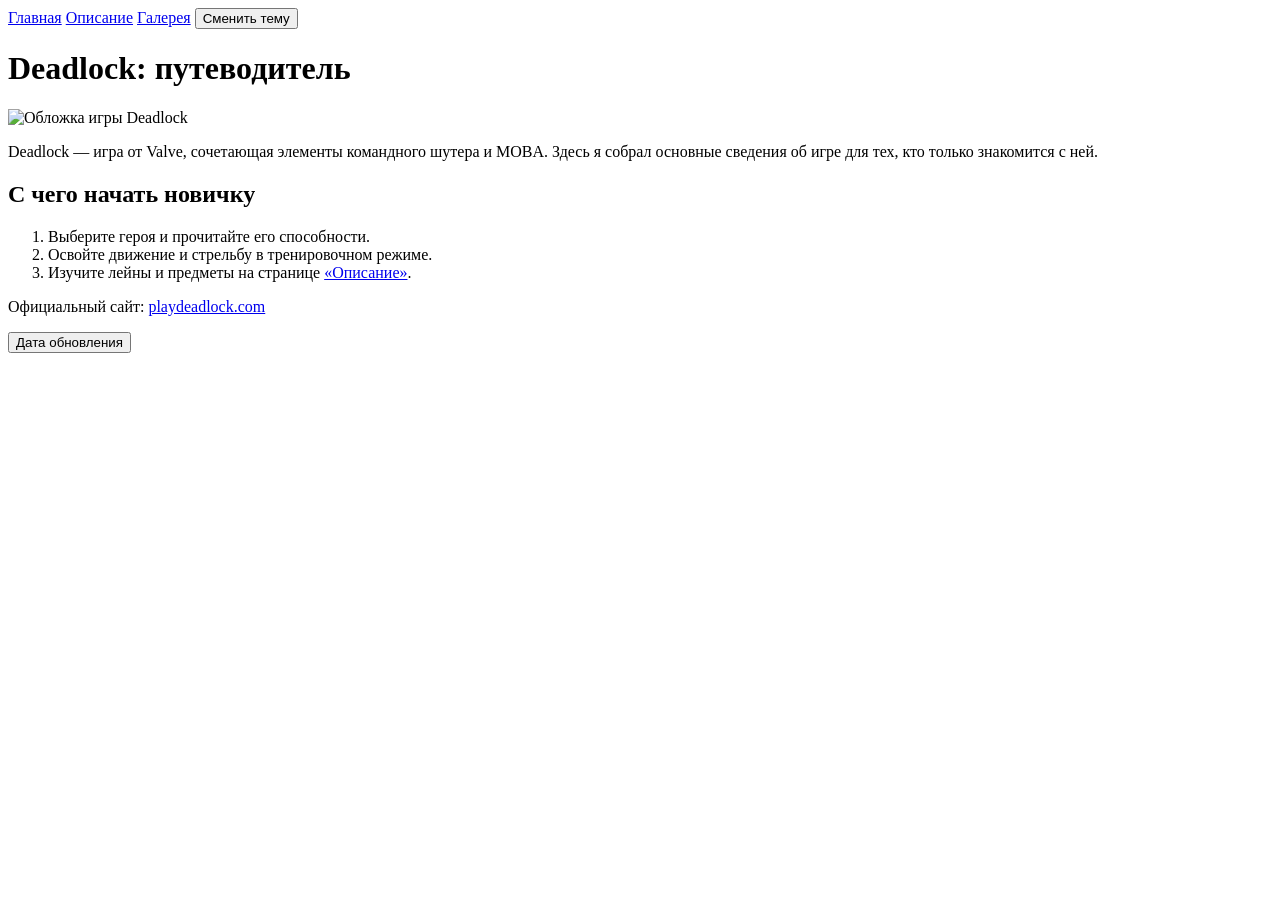
==== index.html @ c5414301 "Расписал страницу index" ====
<!doctype html>
<html lang="ru">
<head>
  <meta charset="UTF-8">
  <meta name="viewport" content="width=device-width, initial-scale=1">
  <meta name="description" content="Путеводитель по игре Deadlock">
  <title>Deadlock — главная</title>
  <link rel="stylesheet" href="style.css">
  <script src="script.js" defer></script>
</head>
<body>
  <nav>
    <a href="index.html">Главная</a>
    <a href="world.html">Описание</a>
    <a href="gallery.html">Галерея</a>
    <button id="theme">Сменить тему</button>
  </nav>

  <main>
    <h1>Deadlock: путеводитель</h1>
    <img class="left" src="images/cover.jpg" alt="Обложка игры Deadlock" width="300">
    <p>Deadlock — игра от Valve, сочетающая элементы командного шутера и MOBA. Здесь я собрал основные сведения об игре для тех, кто только знакомится с ней.</p>

    <h2>С чего начать новичку</h2>
    <ol>
      <li>Выберите героя и прочитайте его способности.</li>
      <li>Освойте движение и стрельбу в тренировочном режиме.</li>
      <li>Изучите лейны и предметы на странице <a href="world.html">«Описание»</a>.</li>
    </ol>

    <p>Официальный сайт: <a href="https://www.playdeadlock.com/" target="_blank">playdeadlock.com</a></p>
    <button id="date">Дата обновления</button>
  </main>
</body>
</html>
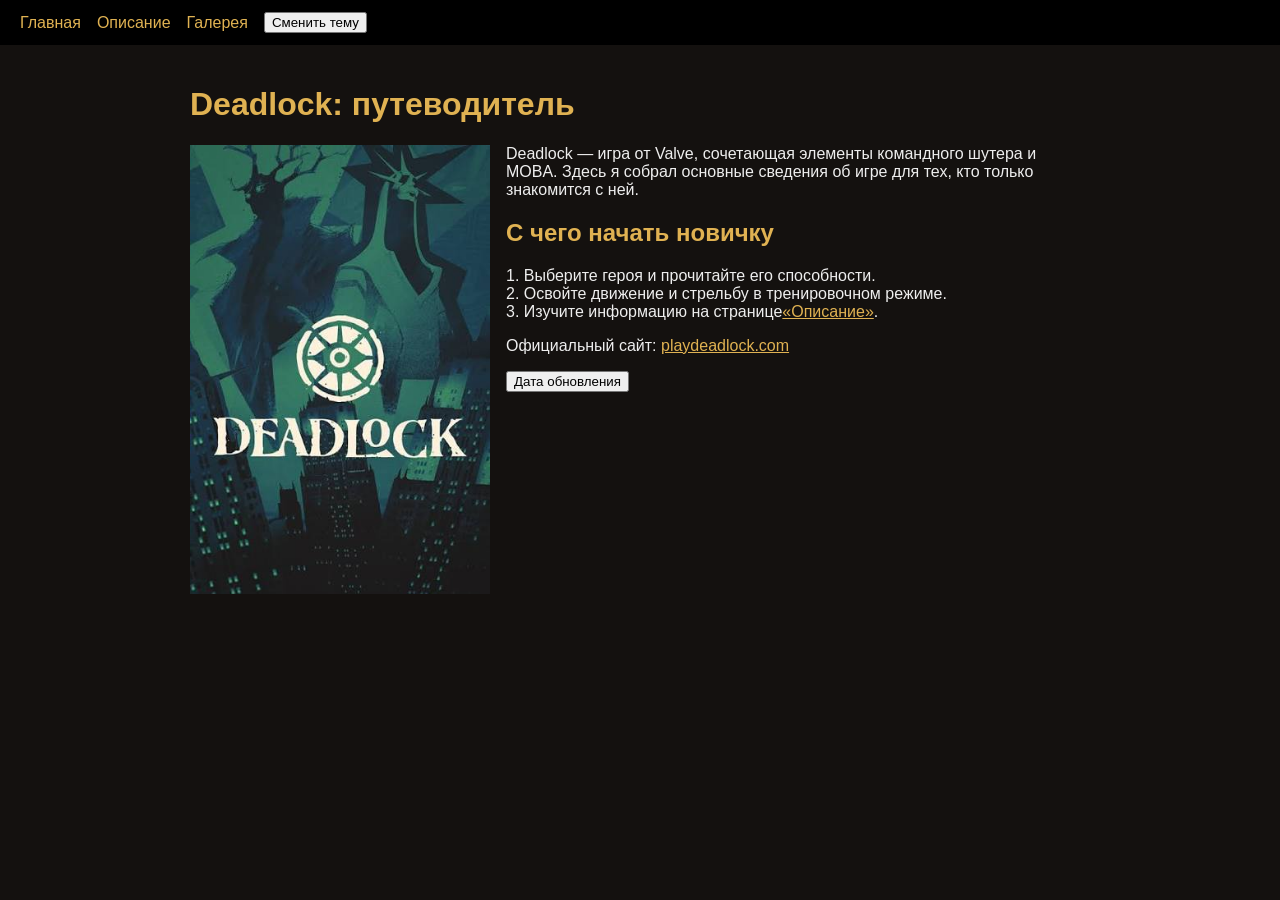
==== commit fcf45a43: "Исправил текст" ====
--- a/index.html
+++ b/index.html
@@ -25,7 +25,7 @@
     <ol>
       <li>Выберите героя и прочитайте его способности.</li>
       <li>Освойте движение и стрельбу в тренировочном режиме.</li>
-      <li>Изучите лейны и предметы на странице <a href="world.html">«Описание»</a>.</li>
+      <li>Изучите информацию на странице<a href="world.html">«Описание»</a>.</li>
     </ol>
 
     <p>Официальный сайт: <a href="https://www.playdeadlock.com/" target="_blank">playdeadlock.com</a></p>
--- a/style.css
+++ b/style.css
@@ -0,0 +1,15 @@
+body { font-family: Arial, sans-serif; margin: 0; background: #14110f; color: #eee; }
+nav { background: #000; padding: 12px 20px; display: flex; gap: 16px; align-items: center; }
+nav a { color: #e0b252; text-decoration: none; }
+main { max-width: 900px; margin: 0 auto; padding: 20px; }
+h1, h2 { color: #e0b252; }
+a { color: #e0b252; }
+table { border-collapse: collapse; width: 100%; }
+th, td { border: 1px solid #555; padding: 8px; }
+.left { float: left; margin: 0 16px 8px 0; }
+.gallery { display: flex; flex-direction: column; gap: 24px; }
+.gallery img { width: 100%; height: auto; display: block; border-radius: 8px; }
+.cover { display: block; max-width: 100%; width: 500px; height: auto; margin: 0 auto 20px; border-radius: 8px; }
+body.light { background: #f4f4f4; color: #222; }
+body.light nav { background: #ddd; }
+ol { list-style-position: inside; }
